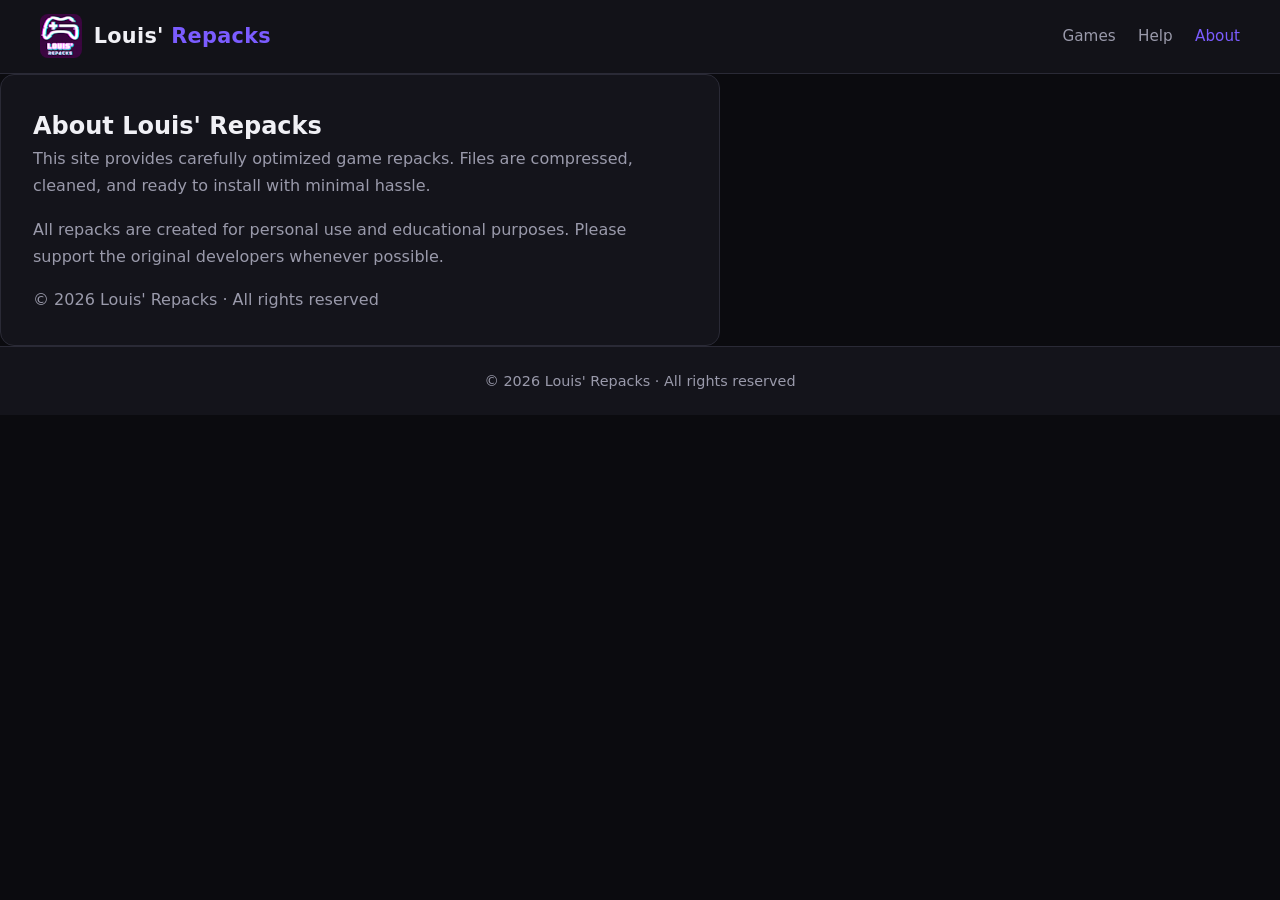
==== about/index.html @ 1452ad09 "uploaded files" ====
<!DOCTYPE html>
<html lang="nl">
<head>
  <meta charset="UTF-8">
  <meta name="viewport" content="width=device-width, initial-scale=1.0">
  <title>Help – Louis' Repacks</title>
  <link rel="stylesheet" href="/styles.css">
  <style>
    .help-content {
      max-width: 780px;
      margin: 0 auto;
    }

    .help-content h1 {
      font-size: 2rem;
      margin-bottom: 0.5rem;
    }

    .help-content .intro {
      color: var(--muted);
      font-size: 1.05rem;
      margin-bottom: 2.5rem;
    }

    .help-section {
      background: var(--card);
      border: 1px solid var(--border);
      border-radius: var(--radius);
      padding: 1.75rem;
      margin-bottom: 1.5rem;
    }

    .help-section h2 {
      font-size: 1.25rem;
      margin-bottom: 1rem;
      display: flex;
      align-items: center;
      gap: 0.6rem;
    }

    .help-section p {
      color: var(--muted);
      line-height: 1.7;
      margin-bottom: 1rem;
    }

    .help-section p:last-child {
      margin-bottom: 0;
    }

    .help-section ol,
    .help-section ul {
      color: var(--muted);
      padding-left: 1.4rem;
      margin-bottom: 1rem;
      line-height: 1.7;
    }

    .help-section li {
      margin-bottom: 0.45rem;
    }

    .note {
      background: rgba(123, 92, 255, 0.1);
      border-left: 3px solid var(--accent);
      padding: 1rem 1.2rem;
      border-radius: 0 8px 8px 0;
      color: var(--text);
      font-size: 0.95rem;
      margin-top: 1.25rem;
    }

    .download-btn {
      display: inline-flex;
      align-items: center;
      gap: 0.5rem;
      margin-top: 0.75rem;
    }
  </style>
</head>
<body>
  <header>
    <div class="header-inner">
      <a href="/" class="logo">
        <img src="/logo.png" alt="Louis' Repacks">
        <div class="logo-text">Louis' <span>Repacks</span></div>
      </a>
      <nav>
        <a href="/">Games</a>
        <a href="/help">Help</a>
        <a href="/about" class="active">About</a>
      </nav>
    </div>
  </header>
    <!-- About Section -->
    <section id="about" class="about-section">
      <div class="about-content">
        <h2>About Louis' Repacks</h2>
        <p>
          This site provides carefully optimized game repacks.  
          Files are compressed, cleaned, and ready to install with minimal hassle.
        </p>
        <p>
          All repacks are created for personal use and educational purposes.  
          Please support the original developers whenever possible.
        </p>
        <p class="muted">
          © 2026 Louis' Repacks · All rights reserved
        </p>
      </div>
    </section>
  <footer>
    <p>© 2026 Louis' Repacks · All rights reserved</p>
  </footer>
</body>
</html>
---- styles.css ----
/* =========================================
   Louis' Repacks - Complete Professional CSS
   ========================================= */

* {
  margin: 0;
  padding: 0;
  box-sizing: border-box;
}

:root {
  --bg: #0b0b0f;
  --card: #14141b;
  --card-hover: #1c1c26;
  --text: #f0f0f5;
  --muted: #9a9aab;
  --accent: #7b5cff;
  --accent-hover: #9b7fff;
  --border: #2a2a36;
  --success: #4ade80;
  --radius: 14px;
  --shadow: 0 8px 30px rgba(0, 0, 0, 0.35);
}

body {
  font-family: system-ui, -apple-system, BlinkMacSystemFont, "Segoe UI", Roboto, sans-serif;
  background: var(--bg);
  color: var(--text);
  line-height: 1.6;
  min-height: 100vh;
  display: flex;
  flex-direction: column;
}

/* ========== HEADER ========== */
header {
  background: rgba(20, 20, 27, 0.85);
  backdrop-filter: blur(14px);
  border-bottom: 1px solid var(--border);
  padding: 0.9rem 1.5rem;
  position: sticky;
  top: 0;
  z-index: 100;
}

.header-inner {
  max-width: 1200px;
  margin: 0 auto;
  display: flex;
  align-items: center;
  justify-content: space-between;
  gap: 1rem;
}

.logo {
  display: flex;
  align-items: center;
  gap: 0.75rem;
  text-decoration: none;
  color: var(--text);
}

.logo img {
  height: 44px;
  width: auto;
  border-radius: 8px;
}

.logo-text {
  font-size: 1.3rem;
  font-weight: 700;
  letter-spacing: 0.3px;
}

.logo-text span {
  color: var(--accent);
}

nav {
  display: flex;
  gap: 1.4rem;
}

nav a {
  color: var(--muted);
  text-decoration: none;
  font-weight: 500;
  font-size: 0.95rem;
  transition: color 0.2s;
}

nav a:hover,
nav a.active {
  color: var(--accent);
}

/* ========== MAIN ========== */
main {
  flex: 1;
  max-width: 1200px;
  margin: 0 auto;
  padding: 2.5rem 1.5rem;
  width: 100%;
}

.page-title {
  font-size: 2rem;
  font-weight: 700;
  margin-bottom: 0.4rem;
  letter-spacing: -0.3px;
}

.subtitle {
  color: var(--muted);
  font-size: 1.05rem;
  margin-bottom: 2rem;
}

/* Search */
.search-wrapper {
  margin-bottom: 2rem;
  max-width: 420px;
}

#searchInput {
  width: 100%;
  padding: 0.85rem 1.1rem;
  background: var(--card);
  border: 1px solid var(--border);
  border-radius: 10px;
  color: var(--text);
  font-size: 0.95rem;
  outline: none;
  transition: border-color 0.2s, box-shadow 0.2s;
}

#searchInput:focus {
  border-color: var(--accent);
  box-shadow: 0 0 0 3px rgba(123, 92, 255, 0.15);
}

#searchInput::placeholder {
  color: var(--muted);
}

/* ========== GAMES GRID ========== */
.games-grid {
  display: grid;
  grid-template-columns: repeat(auto-fill, minmax(300px, 1fr));
  gap: 1.5rem;
}

.game-card {
  background: var(--card);
  border: 1px solid var(--border);
  border-radius: var(--radius);
  overflow: hidden;
  transition: transform 0.2s, border-color 0.2s, box-shadow 0.2s;
  display: flex;
  flex-direction: column;
}

.game-card:hover {
  transform: translateY(-4px);
  border-color: var(--accent);
  box-shadow: var(--shadow);
}

.game-cover {
  width: 100%;
  height: 180px;
  object-fit: cover;
  display: block;
  background: #1a1a22;
}

.game-cover.placeholder {
  display: flex;
  align-items: center;
  justify-content: center;
  color: #555;
  font-size: 0.9rem;
  height: 180px;
}

.game-body {
  padding: 1.25rem;
  display: flex;
  flex-direction: column;
  flex: 1;
}

.game-body h2 {
  font-size: 1.15rem;
  font-weight: 650;
  margin-bottom: 0.5rem;
  line-height: 1.35;
}

.game-body .desc {
  color: var(--muted);
  font-size: 0.92rem;
  flex: 1;
  margin-bottom: 1rem;
  display: -webkit-box;
  -webkit-line-clamp: 3;
  -webkit-box-orient: vertical;
  overflow: hidden;
}

.game-meta {
  display: flex;
  flex-wrap: wrap;
  gap: 0.5rem;
  margin-bottom: 1.1rem;
}

.game-meta span {
  background: rgba(255, 255, 255, 0.05);
  color: var(--muted);
  padding: 0.25rem 0.65rem;
  border-radius: 6px;
  font-size: 0.8rem;
}

/* Buttons */
.btn {
  display: inline-flex;
  align-items: center;
  justify-content: center;
  background: var(--accent);
  color: white;
  text-decoration: none;
  padding: 0.7rem 1.2rem;
  border-radius: 9px;
  font-weight: 600;
  font-size: 0.95rem;
  border: none;
  cursor: pointer;
  transition: background 0.2s, transform 0.15s;
}

.btn:hover {
  background: var(--accent-hover);
}

.btn-full {
  width: 100%;
}

.btn-download {
  background: var(--accent);
  font-size: 1.05rem;
  padding: 0.95rem 1.5rem;
  font-weight: 600;
}

.btn-download:hover {
  background: var(--accent-hover);
}

.btn-secondary {
  background: transparent;
  border: 1px solid var(--border);
  color: var(--muted);
}

.btn-secondary:hover {
  border-color: var(--accent);
  color: var(--accent);
  background: transparent;
}

/* Loading / Empty */
.loading,
.empty {
  text-align: center;
  color: var(--muted);
  padding: 4rem 1rem;
  font-size: 1.05rem;
}

/* ========== ABOUT ========== */
.about-content {
  background: var(--card);
  border: 1px solid var(--border);
  border-radius: var(--radius);
  padding: 2rem;
  max-width: 720px;
}

.about-content p {
  margin-bottom: 1rem;
  color: var(--muted);
  line-height: 1.7;
}

.about-content p:last-child {
  margin-bottom: 0;
}

/* ========== FOOTER ========== */
footer {
  border-top: 1px solid var(--border);
  padding: 1.4rem 1.5rem;
  text-align: center;
  color: var(--muted);
  font-size: 0.9rem;
  background: var(--card);
}

footer a {
  color: var(--accent);
  text-decoration: none;
}

footer a:hover {
  text-decoration: underline;
}

/* =========================================
   PREVIEW PAGE
   ========================================= */

.back-link {
  display: inline-flex;
  align-items: center;
  gap: 0.4rem;
  color: var(--muted);
  text-decoration: none;
  font-size: 0.95rem;
  margin-bottom: 1.5rem;
  transition: color 0.2s;
}

.back-link:hover {
  color: var(--accent);
}

/* Hero */
.preview-hero {
  position: relative;
  border-radius: 16px;
  overflow: hidden;
  margin-bottom: 2rem;
  background: var(--card);
  border: 1px solid var(--border);
}

.hero-cover {
  width: 100%;
  height: 360px;
  object-fit: cover;
  display: block;
}

.hero-overlay {
  position: absolute;
  inset: 0;
  background: linear-gradient(
    to top,
    rgba(11, 11, 15, 0.97) 0%,
    rgba(11, 11, 15, 0.55) 45%,
    transparent 100%
  );
  display: flex;
  align-items: flex-end;
  padding: 1.75rem 2rem;
}

.hero-content {
  display: flex;
  align-items: center;
  gap: 1.35rem;
}

.game-icon {
  width: 78px;
  height: 78px;
  border-radius: 16px;
  object-fit: cover;
  border: 2px solid rgba(255, 255, 255, 0.12);
  box-shadow: 0 10px 28px rgba(0, 0, 0, 0.45);
  flex-shrink: 0;
}

.hero-content h1 {
  font-size: 2rem;
  margin: 0 0 0.65rem 0;
  line-height: 1.25;
  font-weight: 700;
}

.hero-meta {
  display: flex;
  flex-wrap: wrap;
  gap: 0.5rem;
}

.badge {
  background: rgba(123, 92, 255, 0.18);
  color: #c4b5fd;
  padding: 0.28rem 0.75rem;
  border-radius: 999px;
  font-size: 0.85rem;
  font-weight: 500;
}

/* Preview body layout */
.preview-body {
  display: grid;
  grid-template-columns: 1fr 320px;
  gap: 2.25rem;
  align-items: start;
}

.preview-main h2 {
  font-size: 1.25rem;
  margin-bottom: 0.9rem;
  font-weight: 650;
}

.preview-description p {
  color: var(--muted);
  font-size: 1.05rem;
  line-height: 1.75;
}

/* Screenshots */
.screenshots-section {
  margin-top: 2.75rem;
}

.screenshots-grid {
  display: grid;
  grid-template-columns: repeat(auto-fill, minmax(220px, 1fr));
  gap: 1rem;
}

.screenshot {
  width: 100%;
  height: 145px;
  object-fit: cover;
  border-radius: 10px;
  border: 1px solid var(--border);
  transition: transform 0.2s, border-color 0.2s;
  cursor: pointer;
}

.screenshot:hover {
  transform: scale(1.03);
  border-color: var(--accent);
}

/* Sidebar */
.preview-sidebar {
  position: sticky;
  top: 95px;
}

.info-card {
  background: var(--card);
  border: 1px solid var(--border);
  border-radius: var(--radius);
  padding: 1.4rem;
  margin-bottom: 1.25rem;
}

.info-card h3 {
  font-size: 1rem;
  margin-bottom: 1rem;
  font-weight: 650;
}

.info-list {
  list-style: none;
  padding: 0;
  margin: 0;
}

.info-list li {
  display: flex;
  justify-content: space-between;
  gap: 1rem;
  padding: 0.6rem 0;
  border-bottom: 1px solid var(--border);
  font-size: 0.95rem;
}

.info-list li:last-child {
  border-bottom: none;
}

.info-list span {
  color: var(--muted);
}

.info-list strong {
  color: var(--text);
  font-weight: 600;
  text-align: right;
}

.notes-card p {
  color: var(--muted);
  font-size: 0.95rem;
  line-height: 1.65;
  margin: 0;
}

/* Error state */
.preview-error {
  text-align: center;
  padding: 5rem 1rem;
}

.preview-error h1 {
  margin-bottom: 0.75rem;
}

.preview-error p {
  color: var(--muted);
  margin-bottom: 1.75rem;
}

/* ========== RESPONSIVE ========== */
@media (max-width: 900px) {
  .preview-body {
    grid-template-columns: 1fr;
  }

  .preview-sidebar {
    position: static;
  }

  .hero-cover {
    height: 280px;
  }

  .hero-content h1 {
    font-size: 1.55rem;
  }

  .game-icon {
    width: 64px;
    height: 64px;
  }
}

/* Responsive - improved spacing */
@media (max-width: 640px) {
  header {
    padding: 0.75rem 1rem;
  }

  .header-inner {
    flex-direction: column;
    align-items: flex-start;
    gap: 0.75rem;
  }

  nav {
    gap: 1.1rem;
  }

  main {
    padding: 1.75rem 1rem 3rem;
  }

  .hero {
    margin-bottom: 1.75rem;
  }

  .hero h1 {
    font-size: 1.85rem;
  }

  .subtitle {
    font-size: 1rem;
    margin-bottom: 1.4rem;
  }

  .search-bar {
    max-width: 100%;
  }

  .games-grid {
    grid-template-columns: 1fr;
    gap: 1.25rem;
  }

  .game-cover {
    height: 170px;
  }

  .game-body {
    padding: 1.1rem;
  }

  .about-section {
    margin-top: 3.5rem;
    padding-top: 2.25rem;
  }

  .about-content h2 {
    font-size: 1.55rem;
  }

  footer {
    padding: 1.25rem 1rem;
  }
}
/* ========== LIGHTBOX / SCREENSHOT PREVIEW ========== */

.lightbox {
  position: fixed;
  inset: 0;
  background: rgba(0, 0, 0, 0.88);
  display: flex;
  align-items: center;
  justify-content: center;
  z-index: 1000;
  opacity: 0;
  visibility: hidden;
  transition: opacity 0.25s ease, visibility 0.25s ease;
  padding: 1.5rem;
}

.lightbox.active {
  opacity: 1;
  visibility: visible;
}

.lightbox-img {
  max-width: 92vw;
  max-height: 88vh;
  border-radius: 12px;
  box-shadow: 0 20px 60px rgba(0, 0, 0, 0.6);
  object-fit: contain;
  transform: scale(0.92);
  transition: transform 0.25s ease;
}

.lightbox.active .lightbox-img {
  transform: scale(1);
}

.lightbox-close {
  position: absolute;
  top: 1.25rem;
  right: 1.5rem;
  background: rgba(255, 255, 255, 0.12);
  border: none;
  color: white;
  width: 42px;
  height: 42px;
  border-radius: 50%;
  font-size: 1.5rem;
  cursor: pointer;
  display: flex;
  align-items: center;
  justify-content: center;
  transition: background 0.2s;
}

.lightbox-close:hover {
  background: rgba(255, 255, 255, 0.22);
}

.lightbox-nav {
  position: absolute;
  top: 50%;
  transform: translateY(-50%);
  background: rgba(255, 255, 255, 0.1);
  border: none;
  color: white;
  width: 48px;
  height: 48px;
  border-radius: 50%;
  font-size: 1.6rem;
  cursor: pointer;
  display: flex;
  align-items: center;
  justify-content: center;
  transition: background 0.2s;
}

.lightbox-nav:hover {
  background: rgba(255, 255, 255, 0.2);
}

.lightbox-prev {
  left: 1.25rem;
}

.lightbox-next {
  right: 1.25rem;
}

/* Maak screenshots klikbaar */
.screenshot {
  cursor: zoom-in;
}
.empty-title {
  font-size: 1.25rem;
  font-weight: 600;
  color: var(--text);
  margin-bottom: 0.5rem;
}

.empty-hint {
  font-size: 0.95rem;
  color: var(--muted);
  max-width: 320px;
  margin: 0 auto;
}
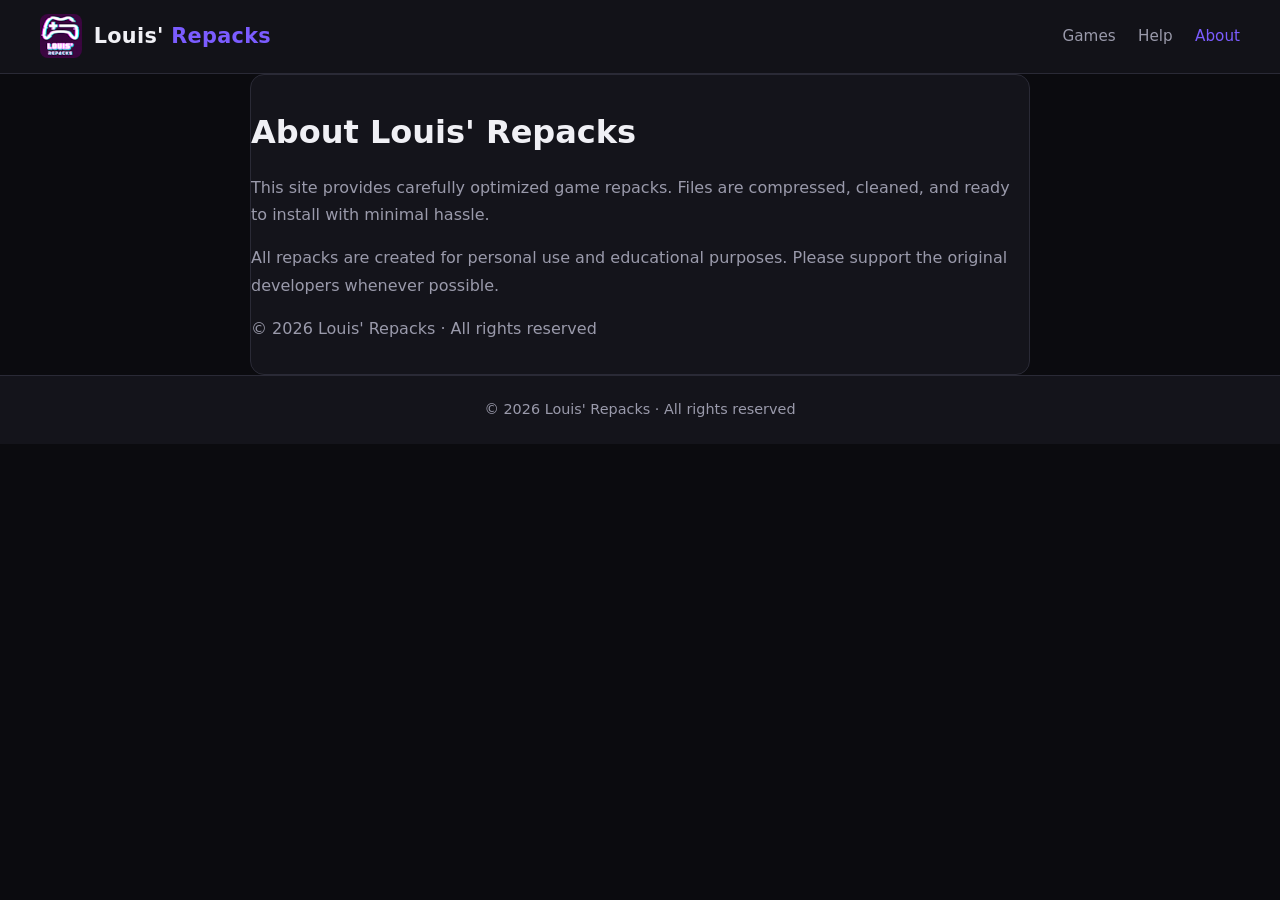
==== commit 8ff8f416: "Fix all issues: move files to root, fix paths, add preload, remove goatcounter - Moved all HTML file" ====
--- a/about/index.html
+++ b/about/index.html
@@ -1,94 +1,49 @@
 <!DOCTYPE html>
-<html lang="nl">
+<html lang="en">
 <head>
   <meta charset="UTF-8">
   <meta name="viewport" content="width=device-width, initial-scale=1.0">
-  <title>Help – Louis' Repacks</title>
-  <link rel="stylesheet" href="/styles.css">
+  <title>About – Louis' Repacks</title>
+  <link rel="preload" href="../assets/css/main.css" as="style">
+  <link rel="stylesheet" href="../assets/css/main.css">
   <style>
-    .help-content {
+    .about-content {
       max-width: 780px;
       margin: 0 auto;
+      padding: 2rem 0;
     }
 
-    .help-content h1 {
+    .about-content h2 {
       font-size: 2rem;
-      margin-bottom: 0.5rem;
+      margin-bottom: 1rem;
     }
 
-    .help-content .intro {
-      color: var(--muted);
-      font-size: 1.05rem;
-      margin-bottom: 2.5rem;
-    }
-
-    .help-section {
-      background: var(--card);
-      border: 1px solid var(--border);
-      border-radius: var(--radius);
-      padding: 1.75rem;
-      margin-bottom: 1.5rem;
-    }
-
-    .help-section h2 {
-      font-size: 1.25rem;
-      margin-bottom: 1rem;
-      display: flex;
-      align-items: center;
-      gap: 0.6rem;
-    }
-
-    .help-section p {
+    .about-content p {
       color: var(--muted);
       line-height: 1.7;
       margin-bottom: 1rem;
     }
 
-    .help-section p:last-child {
+    .about-content p:last-child {
       margin-bottom: 0;
     }
 
-    .help-section ol,
-    .help-section ul {
+    .muted {
       color: var(--muted);
-      padding-left: 1.4rem;
-      margin-bottom: 1rem;
-      line-height: 1.7;
-    }
-
-    .help-section li {
-      margin-bottom: 0.45rem;
-    }
-
-    .note {
-      background: rgba(123, 92, 255, 0.1);
-      border-left: 3px solid var(--accent);
-      padding: 1rem 1.2rem;
-      border-radius: 0 8px 8px 0;
-      color: var(--text);
-      font-size: 0.95rem;
-      margin-top: 1.25rem;
-    }
-
-    .download-btn {
-      display: inline-flex;
-      align-items: center;
-      gap: 0.5rem;
-      margin-top: 0.75rem;
     }
   </style>
 </head>
 <body>
   <header>
     <div class="header-inner">
-      <a href="/" class="logo">
-        <img src="/logo.png" alt="Louis' Repacks">
+      <a href="../" class="logo">
+        <img src="../assets/images/logo.png" alt="Louis' Repacks">
         <div class="logo-text">Louis' <span>Repacks</span></div>
       </a>
       <nav>
-        <a href="/">Games</a>
-        <a href="/help">Help</a>
-        <a href="/about" class="active">About</a>
+        <a href="../">Games</a>
+        <a href="../help/">Help</a>
+        <a href="../about/" class="active">About</a>
       </nav>
     </div>
   </header>
@@ -113,4 +68,4 @@
     <p>© 2026 Louis' Repacks · All rights reserved</p>
   </footer>
 </body>
-</html>+</html>
--- a/assets/css/main.css
+++ b/assets/css/main.css
@@ -0,0 +1,716 @@
+/* =========================================
+   Louis' Repacks - Complete Professional CSS
+   ========================================= */
+
+* {
+  margin: 0;
+  padding: 0;
+  box-sizing: border-box;
+}
+
+:root {
+  --bg: #0b0b0f;
+  --card: #14141b;
+  --card-hover: #1c1c26;
+  --text: #f0f0f5;
+  --muted: #9a9aab;
+  --accent: #7b5cff;
+  --accent-hover: #9b7fff;
+  --border: #2a2a36;
+  --success: #4ade80;
+  --radius: 14px;
+  --shadow: 0 8px 30px rgba(0, 0, 0, 0.35);
+}
+
+body {
+  font-family: system-ui, -apple-system, BlinkMacSystemFont, "Segoe UI", Roboto, sans-serif;
+  background: var(--bg);
+  color: var(--text);
+  line-height: 1.6;
+  min-height: 100vh;
+  display: flex;
+  flex-direction: column;
+}
+
+/* ========== HEADER ========== */
+header {
+  background: rgba(20, 20, 27, 0.85);
+  backdrop-filter: blur(14px);
+  border-bottom: 1px solid var(--border);
+  padding: 0.9rem 1.5rem;
+  position: sticky;
+  top: 0;
+  z-index: 100;
+}
+
+.header-inner {
+  max-width: 1200px;
+  margin: 0 auto;
+  display: flex;
+  align-items: center;
+  justify-content: space-between;
+  gap: 1rem;
+}
+
+.logo {
+  display: flex;
+  align-items: center;
+  gap: 0.75rem;
+  text-decoration: none;
+  color: var(--text);
+}
+
+.logo img {
+  height: 44px;
+  width: auto;
+  border-radius: 8px;
+}
+
+.logo-text {
+  font-size: 1.3rem;
+  font-weight: 700;
+  letter-spacing: 0.3px;
+}
+
+.logo-text span {
+  color: var(--accent);
+}
+
+nav {
+  display: flex;
+  gap: 1.4rem;
+}
+
+nav a {
+  color: var(--muted);
+  text-decoration: none;
+  font-weight: 500;
+  font-size: 0.95rem;
+  transition: color 0.2s;
+}
+
+nav a:hover,
+nav a.active {
+  color: var(--accent);
+}
+
+/* ========== MAIN ========== */
+main {
+  flex: 1;
+  max-width: 1200px;
+  margin: 0 auto;
+  padding: 2.5rem 1.5rem;
+  width: 100%;
+}
+
+.page-title {
+  font-size: 2rem;
+  font-weight: 700;
+  margin-bottom: 0.4rem;
+  letter-spacing: -0.3px;
+}
+
+.subtitle {
+  color: var(--muted);
+  font-size: 1.05rem;
+  margin-bottom: 2rem;
+}
+
+/* Search */
+.search-wrapper {
+  margin-bottom: 2rem;
+  max-width: 420px;
+}
+
+#searchInput {
+  width: 100%;
+  padding: 0.85rem 1.1rem;
+  background: var(--card);
+  border: 1px solid var(--border);
+  border-radius: 10px;
+  color: var(--text);
+  font-size: 0.95rem;
+  outline: none;
+  transition: border-color 0.2s, box-shadow 0.2s;
+}
+
+#searchInput:focus {
+  border-color: var(--accent);
+  box-shadow: 0 0 0 3px rgba(123, 92, 255, 0.15);
+}
+
+#searchInput::placeholder {
+  color: var(--muted);
+}
+
+/* ========== GAMES GRID ========== */
+.games-grid {
+  display: grid;
+  grid-template-columns: repeat(auto-fill, minmax(300px, 1fr));
+  gap: 1.5rem;
+}
+
+.game-card {
+  background: var(--card);
+  border: 1px solid var(--border);
+  border-radius: var(--radius);
+  overflow: hidden;
+  transition: transform 0.2s, border-color 0.2s, box-shadow 0.2s;
+  display: flex;
+  flex-direction: column;
+}
+
+.game-card:hover {
+  transform: translateY(-4px);
+  border-color: var(--accent);
+  box-shadow: var(--shadow);
+}
+
+.game-cover {
+  width: 100%;
+  height: 180px;
+  object-fit: cover;
+  display: block;
+  background: #1a1a22;
+}
+
+.game-cover.placeholder {
+  display: flex;
+  align-items: center;
+  justify-content: center;
+  color: #555;
+  font-size: 0.9rem;
+  height: 180px;
+}
+
+.game-body {
+  padding: 1.25rem;
+  display: flex;
+  flex-direction: column;
+  flex: 1;
+}
+
+.game-body h2 {
+  font-size: 1.15rem;
+  font-weight: 650;
+  margin-bottom: 0.5rem;
+  line-height: 1.35;
+}
+
+.game-body .desc {
+  color: var(--muted);
+  font-size: 0.92rem;
+  flex: 1;
+  margin-bottom: 1rem;
+  display: -webkit-box;
+  -webkit-line-clamp: 3;
+  -webkit-box-orient: vertical;
+  overflow: hidden;
+}
+
+.game-meta {
+  display: flex;
+  flex-wrap: wrap;
+  gap: 0.5rem;
+  margin-bottom: 1.1rem;
+}
+
+.game-meta span {
+  background: rgba(255, 255, 255, 0.05);
+  color: var(--muted);
+  padding: 0.25rem 0.65rem;
+  border-radius: 6px;
+  font-size: 0.8rem;
+}
+
+/* Buttons */
+.btn {
+  display: inline-flex;
+  align-items: center;
+  justify-content: center;
+  background: var(--accent);
+  color: white;
+  text-decoration: none;
+  padding: 0.7rem 1.2rem;
+  border-radius: 9px;
+  font-weight: 600;
+  font-size: 0.95rem;
+  border: none;
+  cursor: pointer;
+  transition: background 0.2s, transform 0.15s;
+}
+
+.btn:hover {
+  background: var(--accent-hover);
+}
+
+.btn-full {
+  width: 100%;
+}
+
+.btn-download {
+  background: var(--accent);
+  font-size: 1.05rem;
+  padding: 0.95rem 1.5rem;
+  font-weight: 600;
+}
+
+.btn-download:hover {
+  background: var(--accent-hover);
+}
+
+.btn-secondary {
+  background: transparent;
+  border: 1px solid var(--border);
+  color: var(--muted);
+}
+
+.btn-secondary:hover {
+  border-color: var(--accent);
+  color: var(--accent);
+  background: transparent;
+}
+
+/* Loading / Empty */
+.loading,
+.empty {
+  text-align: center;
+  color: var(--muted);
+  padding: 4rem 1rem;
+  font-size: 1.05rem;
+}
+
+/* ========== ABOUT ========== */
+.about-content {
+  background: var(--card);
+  border: 1px solid var(--border);
+  border-radius: var(--radius);
+  padding: 2rem;
+  max-width: 720px;
+}
+
+.about-content p {
+  margin-bottom: 1rem;
+  color: var(--muted);
+  line-height: 1.7;
+}
+
+.about-content p:last-child {
+  margin-bottom: 0;
+}
+
+/* ========== FOOTER ========== */
+footer {
+  border-top: 1px solid var(--border);
+  padding: 1.4rem 1.5rem;
+  text-align: center;
+  color: var(--muted);
+  font-size: 0.9rem;
+  background: var(--card);
+}
+
+footer a {
+  color: var(--accent);
+  text-decoration: none;
+}
+
+footer a:hover {
+  text-decoration: underline;
+}
+
+/* =========================================
+   PREVIEW PAGE
+   ========================================= */
+
+.back-link {
+  display: inline-flex;
+  align-items: center;
+  gap: 0.4rem;
+  color: var(--muted);
+  text-decoration: none;
+  font-size: 0.95rem;
+  margin-bottom: 1.5rem;
+  transition: color 0.2s;
+}
+
+.back-link:hover {
+  color: var(--accent);
+}
+
+/* Hero */
+.preview-hero {
+  position: relative;
+  border-radius: 16px;
+  overflow: hidden;
+  margin-bottom: 2rem;
+  background: var(--card);
+  border: 1px solid var(--border);
+}
+
+.hero-cover {
+  width: 100%;
+  height: 360px;
+  object-fit: cover;
+  display: block;
+}
+
+.hero-overlay {
+  position: absolute;
+  inset: 0;
+  background: linear-gradient(
+    to top,
+    rgba(11, 11, 15, 0.97) 0%,
+    rgba(11, 11, 15, 0.55) 45%,
+    transparent 100%
+  );
+  display: flex;
+  align-items: flex-end;
+  padding: 1.75rem 2rem;
+}
+
+.hero-content {
+  display: flex;
+  align-items: center;
+  gap: 1.35rem;
+}
+
+.game-icon {
+  width: 78px;
+  height: 78px;
+  border-radius: 16px;
+  object-fit: cover;
+  border: 2px solid rgba(255, 255, 255, 0.12);
+  box-shadow: 0 10px 28px rgba(0, 0, 0, 0.45);
+  flex-shrink: 0;
+}
+
+.hero-content h1 {
+  font-size: 2rem;
+  margin: 0 0 0.65rem 0;
+  line-height: 1.25;
+  font-weight: 700;
+}
+
+.hero-meta {
+  display: flex;
+  flex-wrap: wrap;
+  gap: 0.5rem;
+}
+
+.badge {
+  background: rgba(123, 92, 255, 0.18);
+  color: #c4b5fd;
+  padding: 0.28rem 0.75rem;
+  border-radius: 999px;
+  font-size: 0.85rem;
+  font-weight: 500;
+}
+
+/* Preview body layout */
+.preview-body {
+  display: grid;
+  grid-template-columns: 1fr 320px;
+  gap: 2.25rem;
+  align-items: start;
+}
+
+.preview-main h2 {
+  font-size: 1.25rem;
+  margin-bottom: 0.9rem;
+  font-weight: 650;
+}
+
+.preview-description p {
+  color: var(--muted);
+  font-size: 1.05rem;
+  line-height: 1.75;
+}
+
+/* Screenshots */
+.screenshots-section {
+  margin-top: 2.75rem;
+}
+
+.screenshots-grid {
+  display: grid;
+  grid-template-columns: repeat(auto-fill, minmax(220px, 1fr));
+  gap: 1rem;
+}
+
+.screenshot {
+  width: 100%;
+  height: 145px;
+  object-fit: cover;
+  border-radius: 10px;
+  border: 1px solid var(--border);
+  transition: transform 0.2s, border-color 0.2s;
+  cursor: pointer;
+}
+
+.screenshot:hover {
+  transform: scale(1.03);
+  border-color: var(--accent);
+}
+
+/* Sidebar */
+.preview-sidebar {
+  position: sticky;
+  top: 95px;
+}
+
+.info-card {
+  background: var(--card);
+  border: 1px solid var(--border);
+  border-radius: var(--radius);
+  padding: 1.4rem;
+  margin-bottom: 1.25rem;
+}
+
+.info-card h3 {
+  font-size: 1rem;
+  margin-bottom: 1rem;
+  font-weight: 650;
+}
+
+.info-list {
+  list-style: none;
+  padding: 0;
+  margin: 0;
+}
+
+.info-list li {
+  display: flex;
+  justify-content: space-between;
+  gap: 1rem;
+  padding: 0.6rem 0;
+  border-bottom: 1px solid var(--border);
+  font-size: 0.95rem;
+}
+
+.info-list li:last-child {
+  border-bottom: none;
+}
+
+.info-list span {
+  color: var(--muted);
+}
+
+.info-list strong {
+  color: var(--text);
+  font-weight: 600;
+  text-align: right;
+}
+
+.notes-card p {
+  color: var(--muted);
+  font-size: 0.95rem;
+  line-height: 1.65;
+  margin: 0;
+}
+
+/* Error state */
+.preview-error {
+  text-align: center;
+  padding: 5rem 1rem;
+}
+
+.preview-error h1 {
+  margin-bottom: 0.75rem;
+}
+
+.preview-error p {
+  color: var(--muted);
+  margin-bottom: 1.75rem;
+}
+
+/* ========== RESPONSIVE ========== */
+@media (max-width: 900px) {
+  .preview-body {
+    grid-template-columns: 1fr;
+  }
+
+  .preview-sidebar {
+    position: static;
+  }
+
+  .hero-cover {
+    height: 280px;
+  }
+
+  .hero-content h1 {
+    font-size: 1.55rem;
+  }
+
+  .game-icon {
+    width: 64px;
+    height: 64px;
+  }
+}
+
+/* Responsive - improved spacing */
+@media (max-width: 640px) {
+  header {
+    padding: 0.75rem 1rem;
+  }
+
+  .header-inner {
+    flex-direction: column;
+    align-items: flex-start;
+    gap: 0.75rem;
+  }
+
+  nav {
+    gap: 1.1rem;
+  }
+
+  main {
+    padding: 1.75rem 1rem 3rem;
+  }
+
+  .hero {
+    margin-bottom: 1.75rem;
+  }
+
+  .hero h1 {
+    font-size: 1.85rem;
+  }
+
+  .subtitle {
+    font-size: 1rem;
+    margin-bottom: 1.4rem;
+  }
+
+  .search-bar {
+    max-width: 100%;
+  }
+
+  .games-grid {
+    grid-template-columns: 1fr;
+    gap: 1.25rem;
+  }
+
+  .game-cover {
+    height: 170px;
+  }
+
+  .game-body {
+    padding: 1.1rem;
+  }
+
+  .about-section {
+    margin-top: 3.5rem;
+    padding-top: 2.25rem;
+  }
+
+  .about-content h2 {
+    font-size: 1.55rem;
+  }
+
+  footer {
+    padding: 1.25rem 1rem;
+  }
+}
+/* ========== LIGHTBOX / SCREENSHOT PREVIEW ========== */
+
+.lightbox {
+  position: fixed;
+  inset: 0;
+  background: rgba(0, 0, 0, 0.88);
+  display: flex;
+  align-items: center;
+  justify-content: center;
+  z-index: 1000;
+  opacity: 0;
+  visibility: hidden;
+  transition: opacity 0.25s ease, visibility 0.25s ease;
+  padding: 1.5rem;
+}
+
+.lightbox.active {
+  opacity: 1;
+  visibility: visible;
+}
+
+.lightbox-img {
+  max-width: 92vw;
+  max-height: 88vh;
+  border-radius: 12px;
+  box-shadow: 0 20px 60px rgba(0, 0, 0, 0.6);
+  object-fit: contain;
+  transform: scale(0.92);
+  transition: transform 0.25s ease;
+}
+
+.lightbox.active .lightbox-img {
+  transform: scale(1);
+}
+
+.lightbox-close {
+  position: absolute;
+  top: 1.25rem;
+  right: 1.5rem;
+  background: rgba(255, 255, 255, 0.12);
+  border: none;
+  color: white;
+  width: 42px;
+  height: 42px;
+  border-radius: 50%;
+  font-size: 1.5rem;
+  cursor: pointer;
+  display: flex;
+  align-items: center;
+  justify-content: center;
+  transition: background 0.2s;
+}
+
+.lightbox-close:hover {
+  background: rgba(255, 255, 255, 0.22);
+}
+
+.lightbox-nav {
+  position: absolute;
+  top: 50%;
+  transform: translateY(-50%);
+  background: rgba(255, 255, 255, 0.1);
+  border: none;
+  color: white;
+  width: 48px;
+  height: 48px;
+  border-radius: 50%;
+  font-size: 1.6rem;
+  cursor: pointer;
+  display: flex;
+  align-items: center;
+  justify-content: center;
+  transition: background 0.2s;
+}
+
+.lightbox-nav:hover {
+  background: rgba(255, 255, 255, 0.2);
+}
+
+.lightbox-prev {
+  left: 1.25rem;
+}
+
+.lightbox-next {
+  right: 1.25rem;
+}
+
+/* Maak screenshots klikbaar */
+.screenshot {
+  cursor: zoom-in;
+}
+.empty-title {
+  font-size: 1.25rem;
+  font-weight: 600;
+  color: var(--text);
+  margin-bottom: 0.5rem;
+}
+
+.empty-hint {
+  font-size: 0.95rem;
+  color: var(--muted);
+  max-width: 320px;
+  margin: 0 auto;
+}
--- a/assets/css/main.css
+++ b/assets/css/main.css
@@ -0,0 +1,716 @@
+/* =========================================
+   Louis' Repacks - Complete Professional CSS
+   ========================================= */
+
+* {
+  margin: 0;
+  padding: 0;
+  box-sizing: border-box;
+}
+
+:root {
+  --bg: #0b0b0f;
+  --card: #14141b;
+  --card-hover: #1c1c26;
+  --text: #f0f0f5;
+  --muted: #9a9aab;
+  --accent: #7b5cff;
+  --accent-hover: #9b7fff;
+  --border: #2a2a36;
+  --success: #4ade80;
+  --radius: 14px;
+  --shadow: 0 8px 30px rgba(0, 0, 0, 0.35);
+}
+
+body {
+  font-family: system-ui, -apple-system, BlinkMacSystemFont, "Segoe UI", Roboto, sans-serif;
+  background: var(--bg);
+  color: var(--text);
+  line-height: 1.6;
+  min-height: 100vh;
+  display: flex;
+  flex-direction: column;
+}
+
+/* ========== HEADER ========== */
+header {
+  background: rgba(20, 20, 27, 0.85);
+  backdrop-filter: blur(14px);
+  border-bottom: 1px solid var(--border);
+  padding: 0.9rem 1.5rem;
+  position: sticky;
+  top: 0;
+  z-index: 100;
+}
+
+.header-inner {
+  max-width: 1200px;
+  margin: 0 auto;
+  display: flex;
+  align-items: center;
+  justify-content: space-between;
+  gap: 1rem;
+}
+
+.logo {
+  display: flex;
+  align-items: center;
+  gap: 0.75rem;
+  text-decoration: none;
+  color: var(--text);
+}
+
+.logo img {
+  height: 44px;
+  width: auto;
+  border-radius: 8px;
+}
+
+.logo-text {
+  font-size: 1.3rem;
+  font-weight: 700;
+  letter-spacing: 0.3px;
+}
+
+.logo-text span {
+  color: var(--accent);
+}
+
+nav {
+  display: flex;
+  gap: 1.4rem;
+}
+
+nav a {
+  color: var(--muted);
+  text-decoration: none;
+  font-weight: 500;
+  font-size: 0.95rem;
+  transition: color 0.2s;
+}
+
+nav a:hover,
+nav a.active {
+  color: var(--accent);
+}
+
+/* ========== MAIN ========== */
+main {
+  flex: 1;
+  max-width: 1200px;
+  margin: 0 auto;
+  padding: 2.5rem 1.5rem;
+  width: 100%;
+}
+
+.page-title {
+  font-size: 2rem;
+  font-weight: 700;
+  margin-bottom: 0.4rem;
+  letter-spacing: -0.3px;
+}
+
+.subtitle {
+  color: var(--muted);
+  font-size: 1.05rem;
+  margin-bottom: 2rem;
+}
+
+/* Search */
+.search-wrapper {
+  margin-bottom: 2rem;
+  max-width: 420px;
+}
+
+#searchInput {
+  width: 100%;
+  padding: 0.85rem 1.1rem;
+  background: var(--card);
+  border: 1px solid var(--border);
+  border-radius: 10px;
+  color: var(--text);
+  font-size: 0.95rem;
+  outline: none;
+  transition: border-color 0.2s, box-shadow 0.2s;
+}
+
+#searchInput:focus {
+  border-color: var(--accent);
+  box-shadow: 0 0 0 3px rgba(123, 92, 255, 0.15);
+}
+
+#searchInput::placeholder {
+  color: var(--muted);
+}
+
+/* ========== GAMES GRID ========== */
+.games-grid {
+  display: grid;
+  grid-template-columns: repeat(auto-fill, minmax(300px, 1fr));
+  gap: 1.5rem;
+}
+
+.game-card {
+  background: var(--card);
+  border: 1px solid var(--border);
+  border-radius: var(--radius);
+  overflow: hidden;
+  transition: transform 0.2s, border-color 0.2s, box-shadow 0.2s;
+  display: flex;
+  flex-direction: column;
+}
+
+.game-card:hover {
+  transform: translateY(-4px);
+  border-color: var(--accent);
+  box-shadow: var(--shadow);
+}
+
+.game-cover {
+  width: 100%;
+  height: 180px;
+  object-fit: cover;
+  display: block;
+  background: #1a1a22;
+}
+
+.game-cover.placeholder {
+  display: flex;
+  align-items: center;
+  justify-content: center;
+  color: #555;
+  font-size: 0.9rem;
+  height: 180px;
+}
+
+.game-body {
+  padding: 1.25rem;
+  display: flex;
+  flex-direction: column;
+  flex: 1;
+}
+
+.game-body h2 {
+  font-size: 1.15rem;
+  font-weight: 650;
+  margin-bottom: 0.5rem;
+  line-height: 1.35;
+}
+
+.game-body .desc {
+  color: var(--muted);
+  font-size: 0.92rem;
+  flex: 1;
+  margin-bottom: 1rem;
+  display: -webkit-box;
+  -webkit-line-clamp: 3;
+  -webkit-box-orient: vertical;
+  overflow: hidden;
+}
+
+.game-meta {
+  display: flex;
+  flex-wrap: wrap;
+  gap: 0.5rem;
+  margin-bottom: 1.1rem;
+}
+
+.game-meta span {
+  background: rgba(255, 255, 255, 0.05);
+  color: var(--muted);
+  padding: 0.25rem 0.65rem;
+  border-radius: 6px;
+  font-size: 0.8rem;
+}
+
+/* Buttons */
+.btn {
+  display: inline-flex;
+  align-items: center;
+  justify-content: center;
+  background: var(--accent);
+  color: white;
+  text-decoration: none;
+  padding: 0.7rem 1.2rem;
+  border-radius: 9px;
+  font-weight: 600;
+  font-size: 0.95rem;
+  border: none;
+  cursor: pointer;
+  transition: background 0.2s, transform 0.15s;
+}
+
+.btn:hover {
+  background: var(--accent-hover);
+}
+
+.btn-full {
+  width: 100%;
+}
+
+.btn-download {
+  background: var(--accent);
+  font-size: 1.05rem;
+  padding: 0.95rem 1.5rem;
+  font-weight: 600;
+}
+
+.btn-download:hover {
+  background: var(--accent-hover);
+}
+
+.btn-secondary {
+  background: transparent;
+  border: 1px solid var(--border);
+  color: var(--muted);
+}
+
+.btn-secondary:hover {
+  border-color: var(--accent);
+  color: var(--accent);
+  background: transparent;
+}
+
+/* Loading / Empty */
+.loading,
+.empty {
+  text-align: center;
+  color: var(--muted);
+  padding: 4rem 1rem;
+  font-size: 1.05rem;
+}
+
+/* ========== ABOUT ========== */
+.about-content {
+  background: var(--card);
+  border: 1px solid var(--border);
+  border-radius: var(--radius);
+  padding: 2rem;
+  max-width: 720px;
+}
+
+.about-content p {
+  margin-bottom: 1rem;
+  color: var(--muted);
+  line-height: 1.7;
+}
+
+.about-content p:last-child {
+  margin-bottom: 0;
+}
+
+/* ========== FOOTER ========== */
+footer {
+  border-top: 1px solid var(--border);
+  padding: 1.4rem 1.5rem;
+  text-align: center;
+  color: var(--muted);
+  font-size: 0.9rem;
+  background: var(--card);
+}
+
+footer a {
+  color: var(--accent);
+  text-decoration: none;
+}
+
+footer a:hover {
+  text-decoration: underline;
+}
+
+/* =========================================
+   PREVIEW PAGE
+   ========================================= */
+
+.back-link {
+  display: inline-flex;
+  align-items: center;
+  gap: 0.4rem;
+  color: var(--muted);
+  text-decoration: none;
+  font-size: 0.95rem;
+  margin-bottom: 1.5rem;
+  transition: color 0.2s;
+}
+
+.back-link:hover {
+  color: var(--accent);
+}
+
+/* Hero */
+.preview-hero {
+  position: relative;
+  border-radius: 16px;
+  overflow: hidden;
+  margin-bottom: 2rem;
+  background: var(--card);
+  border: 1px solid var(--border);
+}
+
+.hero-cover {
+  width: 100%;
+  height: 360px;
+  object-fit: cover;
+  display: block;
+}
+
+.hero-overlay {
+  position: absolute;
+  inset: 0;
+  background: linear-gradient(
+    to top,
+    rgba(11, 11, 15, 0.97) 0%,
+    rgba(11, 11, 15, 0.55) 45%,
+    transparent 100%
+  );
+  display: flex;
+  align-items: flex-end;
+  padding: 1.75rem 2rem;
+}
+
+.hero-content {
+  display: flex;
+  align-items: center;
+  gap: 1.35rem;
+}
+
+.game-icon {
+  width: 78px;
+  height: 78px;
+  border-radius: 16px;
+  object-fit: cover;
+  border: 2px solid rgba(255, 255, 255, 0.12);
+  box-shadow: 0 10px 28px rgba(0, 0, 0, 0.45);
+  flex-shrink: 0;
+}
+
+.hero-content h1 {
+  font-size: 2rem;
+  margin: 0 0 0.65rem 0;
+  line-height: 1.25;
+  font-weight: 700;
+}
+
+.hero-meta {
+  display: flex;
+  flex-wrap: wrap;
+  gap: 0.5rem;
+}
+
+.badge {
+  background: rgba(123, 92, 255, 0.18);
+  color: #c4b5fd;
+  padding: 0.28rem 0.75rem;
+  border-radius: 999px;
+  font-size: 0.85rem;
+  font-weight: 500;
+}
+
+/* Preview body layout */
+.preview-body {
+  display: grid;
+  grid-template-columns: 1fr 320px;
+  gap: 2.25rem;
+  align-items: start;
+}
+
+.preview-main h2 {
+  font-size: 1.25rem;
+  margin-bottom: 0.9rem;
+  font-weight: 650;
+}
+
+.preview-description p {
+  color: var(--muted);
+  font-size: 1.05rem;
+  line-height: 1.75;
+}
+
+/* Screenshots */
+.screenshots-section {
+  margin-top: 2.75rem;
+}
+
+.screenshots-grid {
+  display: grid;
+  grid-template-columns: repeat(auto-fill, minmax(220px, 1fr));
+  gap: 1rem;
+}
+
+.screenshot {
+  width: 100%;
+  height: 145px;
+  object-fit: cover;
+  border-radius: 10px;
+  border: 1px solid var(--border);
+  transition: transform 0.2s, border-color 0.2s;
+  cursor: pointer;
+}
+
+.screenshot:hover {
+  transform: scale(1.03);
+  border-color: var(--accent);
+}
+
+/* Sidebar */
+.preview-sidebar {
+  position: sticky;
+  top: 95px;
+}
+
+.info-card {
+  background: var(--card);
+  border: 1px solid var(--border);
+  border-radius: var(--radius);
+  padding: 1.4rem;
+  margin-bottom: 1.25rem;
+}
+
+.info-card h3 {
+  font-size: 1rem;
+  margin-bottom: 1rem;
+  font-weight: 650;
+}
+
+.info-list {
+  list-style: none;
+  padding: 0;
+  margin: 0;
+}
+
+.info-list li {
+  display: flex;
+  justify-content: space-between;
+  gap: 1rem;
+  padding: 0.6rem 0;
+  border-bottom: 1px solid var(--border);
+  font-size: 0.95rem;
+}
+
+.info-list li:last-child {
+  border-bottom: none;
+}
+
+.info-list span {
+  color: var(--muted);
+}
+
+.info-list strong {
+  color: var(--text);
+  font-weight: 600;
+  text-align: right;
+}
+
+.notes-card p {
+  color: var(--muted);
+  font-size: 0.95rem;
+  line-height: 1.65;
+  margin: 0;
+}
+
+/* Error state */
+.preview-error {
+  text-align: center;
+  padding: 5rem 1rem;
+}
+
+.preview-error h1 {
+  margin-bottom: 0.75rem;
+}
+
+.preview-error p {
+  color: var(--muted);
+  margin-bottom: 1.75rem;
+}
+
+/* ========== RESPONSIVE ========== */
+@media (max-width: 900px) {
+  .preview-body {
+    grid-template-columns: 1fr;
+  }
+
+  .preview-sidebar {
+    position: static;
+  }
+
+  .hero-cover {
+    height: 280px;
+  }
+
+  .hero-content h1 {
+    font-size: 1.55rem;
+  }
+
+  .game-icon {
+    width: 64px;
+    height: 64px;
+  }
+}
+
+/* Responsive - improved spacing */
+@media (max-width: 640px) {
+  header {
+    padding: 0.75rem 1rem;
+  }
+
+  .header-inner {
+    flex-direction: column;
+    align-items: flex-start;
+    gap: 0.75rem;
+  }
+
+  nav {
+    gap: 1.1rem;
+  }
+
+  main {
+    padding: 1.75rem 1rem 3rem;
+  }
+
+  .hero {
+    margin-bottom: 1.75rem;
+  }
+
+  .hero h1 {
+    font-size: 1.85rem;
+  }
+
+  .subtitle {
+    font-size: 1rem;
+    margin-bottom: 1.4rem;
+  }
+
+  .search-bar {
+    max-width: 100%;
+  }
+
+  .games-grid {
+    grid-template-columns: 1fr;
+    gap: 1.25rem;
+  }
+
+  .game-cover {
+    height: 170px;
+  }
+
+  .game-body {
+    padding: 1.1rem;
+  }
+
+  .about-section {
+    margin-top: 3.5rem;
+    padding-top: 2.25rem;
+  }
+
+  .about-content h2 {
+    font-size: 1.55rem;
+  }
+
+  footer {
+    padding: 1.25rem 1rem;
+  }
+}
+/* ========== LIGHTBOX / SCREENSHOT PREVIEW ========== */
+
+.lightbox {
+  position: fixed;
+  inset: 0;
+  background: rgba(0, 0, 0, 0.88);
+  display: flex;
+  align-items: center;
+  justify-content: center;
+  z-index: 1000;
+  opacity: 0;
+  visibility: hidden;
+  transition: opacity 0.25s ease, visibility 0.25s ease;
+  padding: 1.5rem;
+}
+
+.lightbox.active {
+  opacity: 1;
+  visibility: visible;
+}
+
+.lightbox-img {
+  max-width: 92vw;
+  max-height: 88vh;
+  border-radius: 12px;
+  box-shadow: 0 20px 60px rgba(0, 0, 0, 0.6);
+  object-fit: contain;
+  transform: scale(0.92);
+  transition: transform 0.25s ease;
+}
+
+.lightbox.active .lightbox-img {
+  transform: scale(1);
+}
+
+.lightbox-close {
+  position: absolute;
+  top: 1.25rem;
+  right: 1.5rem;
+  background: rgba(255, 255, 255, 0.12);
+  border: none;
+  color: white;
+  width: 42px;
+  height: 42px;
+  border-radius: 50%;
+  font-size: 1.5rem;
+  cursor: pointer;
+  display: flex;
+  align-items: center;
+  justify-content: center;
+  transition: background 0.2s;
+}
+
+.lightbox-close:hover {
+  background: rgba(255, 255, 255, 0.22);
+}
+
+.lightbox-nav {
+  position: absolute;
+  top: 50%;
+  transform: translateY(-50%);
+  background: rgba(255, 255, 255, 0.1);
+  border: none;
+  color: white;
+  width: 48px;
+  height: 48px;
+  border-radius: 50%;
+  font-size: 1.6rem;
+  cursor: pointer;
+  display: flex;
+  align-items: center;
+  justify-content: center;
+  transition: background 0.2s;
+}
+
+.lightbox-nav:hover {
+  background: rgba(255, 255, 255, 0.2);
+}
+
+.lightbox-prev {
+  left: 1.25rem;
+}
+
+.lightbox-next {
+  right: 1.25rem;
+}
+
+/* Maak screenshots klikbaar */
+.screenshot {
+  cursor: zoom-in;
+}
+.empty-title {
+  font-size: 1.25rem;
+  font-weight: 600;
+  color: var(--text);
+  margin-bottom: 0.5rem;
+}
+
+.empty-hint {
+  font-size: 0.95rem;
+  color: var(--muted);
+  max-width: 320px;
+  margin: 0 auto;
+}
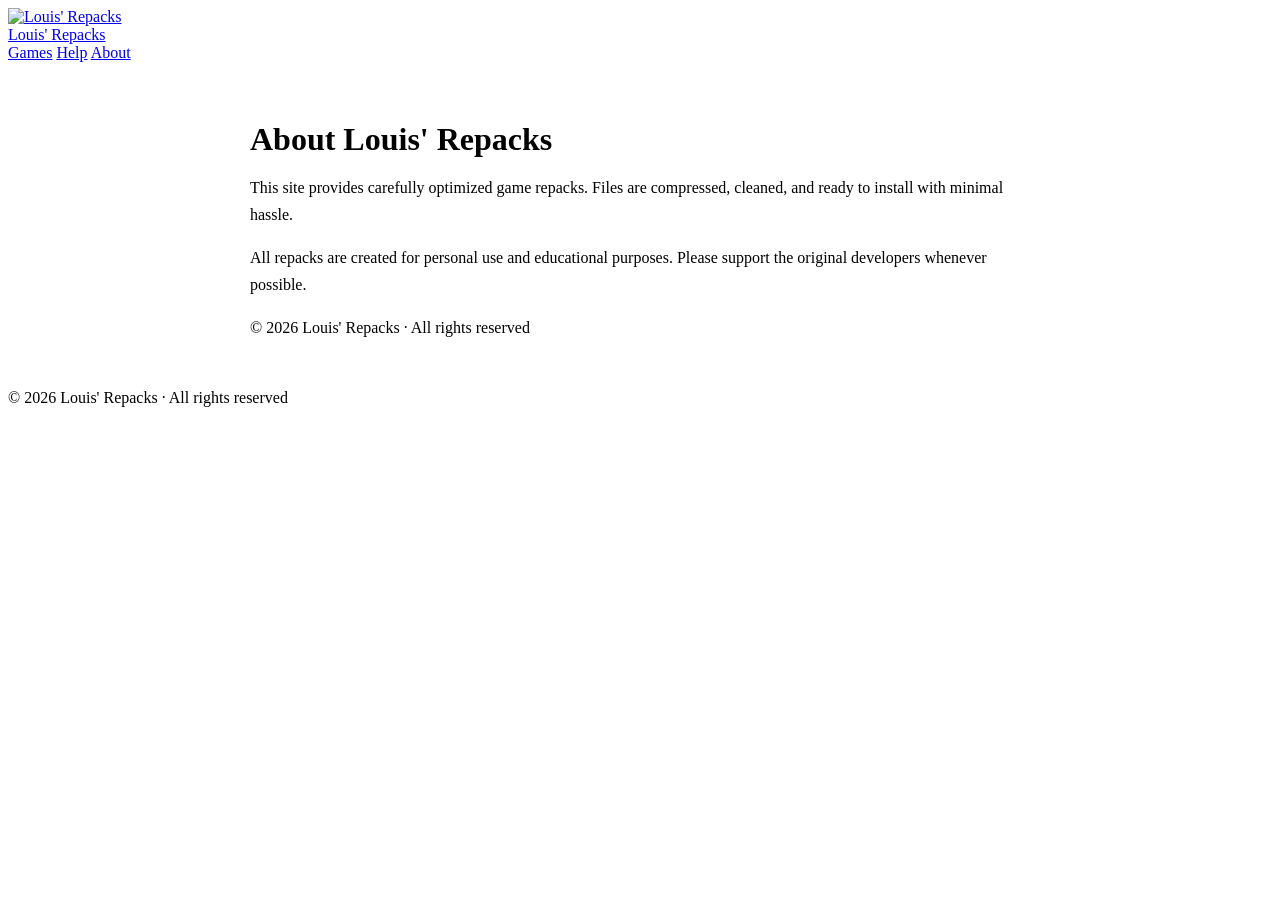
==== commit 1f184e1e: "Fix base href for GitHub Pages subpath deployment - Added <base href="/louisrepacks/"> to all HTML f" ====
--- a/about/index.html
+++ b/about/index.html
@@ -4,8 +4,9 @@
   <meta charset="UTF-8">
   <meta name="viewport" content="width=device-width, initial-scale=1.0">
   <title>About – Louis' Repacks</title>
-  <link rel="preload" href="../assets/css/main.css" as="style">
-  <link rel="stylesheet" href="../assets/css/main.css">
+  <base href="/louisrepacks/">
+  <link rel="preload" href="assets/css/main.css" as="style">
+  <link rel="stylesheet" href="assets/css/main.css">
   <style>
     .about-content {
       max-width: 780px;
@@ -36,14 +37,14 @@
 <body>
   <header>
     <div class="header-inner">
-      <a href="../" class="logo">
-        <img src="../assets/images/logo.png" alt="Louis' Repacks">
+      <a href="/louisrepacks/" class="logo">
+        <img src="/louisrepacks/assets/images/logo.png" alt="Louis' Repacks">
         <div class="logo-text">Louis' <span>Repacks</span></div>
       </a>
       <nav>
-        <a href="../">Games</a>
-        <a href="../help/">Help</a>
-        <a href="../about/" class="active">About</a>
+        <a href="/louisrepacks/">Games</a>
+        <a href="/louisrepacks/help/">Help</a>
+        <a href="/louisrepacks/about/" class="active">About</a>
       </nav>
     </div>
   </header>
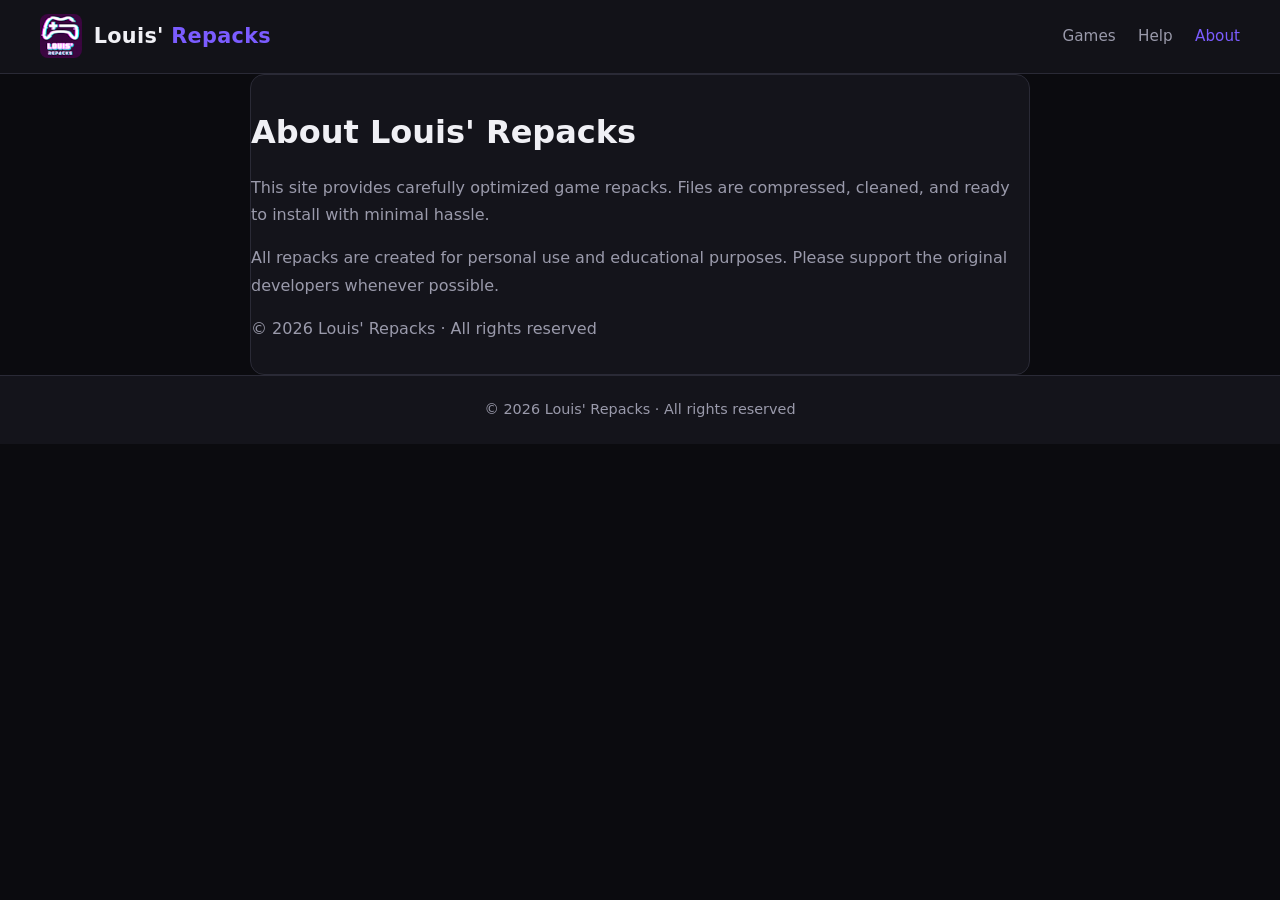
==== commit 2798674f: "Complete fix: all paths relative, no base tag, proper GitHub Pages setup - Removed all <base> tags f" ====
--- a/about/index.html
+++ b/about/index.html
@@ -4,9 +4,8 @@
   <meta charset="UTF-8">
   <meta name="viewport" content="width=device-width, initial-scale=1.0">
   <title>About – Louis' Repacks</title>
-  <base href="/louisrepacks/">
-  <link rel="preload" href="assets/css/main.css" as="style">
-  <link rel="stylesheet" href="assets/css/main.css">
+  <link rel="preload" href="../assets/css/main.css" as="style">
+  <link rel="stylesheet" href="../assets/css/main.css">
   <style>
     .about-content {
       max-width: 780px;
@@ -37,14 +36,14 @@
 <body>
   <header>
     <div class="header-inner">
-      <a href="/louisrepacks/" class="logo">
-        <img src="/louisrepacks/assets/images/logo.png" alt="Louis' Repacks">
+      <a href="../" class="logo">
+        <img src="../assets/images/logo.png" alt="Louis' Repacks">
         <div class="logo-text">Louis' <span>Repacks</span></div>
       </a>
       <nav>
-        <a href="/louisrepacks/">Games</a>
-        <a href="/louisrepacks/help/">Help</a>
-        <a href="/louisrepacks/about/" class="active">About</a>
+        <a href="../">Games</a>
+        <a href="../help/">Help</a>
+        <a href="../about/" class="active">About</a>
       </nav>
     </div>
   </header>
--- a/assets/css/main.css
+++ b/assets/css/main.css
@@ -0,0 +1,716 @@
+/* =========================================
+   Louis' Repacks - Complete Professional CSS
+   ========================================= */
+
+* {
+  margin: 0;
+  padding: 0;
+  box-sizing: border-box;
+}
+
+:root {
+  --bg: #0b0b0f;
+  --card: #14141b;
+  --card-hover: #1c1c26;
+  --text: #f0f0f5;
+  --muted: #9a9aab;
+  --accent: #7b5cff;
+  --accent-hover: #9b7fff;
+  --border: #2a2a36;
+  --success: #4ade80;
+  --radius: 14px;
+  --shadow: 0 8px 30px rgba(0, 0, 0, 0.35);
+}
+
+body {
+  font-family: system-ui, -apple-system, BlinkMacSystemFont, "Segoe UI", Roboto, sans-serif;
+  background: var(--bg);
+  color: var(--text);
+  line-height: 1.6;
+  min-height: 100vh;
+  display: flex;
+  flex-direction: column;
+}
+
+/* ========== HEADER ========== */
+header {
+  background: rgba(20, 20, 27, 0.85);
+  backdrop-filter: blur(14px);
+  border-bottom: 1px solid var(--border);
+  padding: 0.9rem 1.5rem;
+  position: sticky;
+  top: 0;
+  z-index: 100;
+}
+
+.header-inner {
+  max-width: 1200px;
+  margin: 0 auto;
+  display: flex;
+  align-items: center;
+  justify-content: space-between;
+  gap: 1rem;
+}
+
+.logo {
+  display: flex;
+  align-items: center;
+  gap: 0.75rem;
+  text-decoration: none;
+  color: var(--text);
+}
+
+.logo img {
+  height: 44px;
+  width: auto;
+  border-radius: 8px;
+}
+
+.logo-text {
+  font-size: 1.3rem;
+  font-weight: 700;
+  letter-spacing: 0.3px;
+}
+
+.logo-text span {
+  color: var(--accent);
+}
+
+nav {
+  display: flex;
+  gap: 1.4rem;
+}
+
+nav a {
+  color: var(--muted);
+  text-decoration: none;
+  font-weight: 500;
+  font-size: 0.95rem;
+  transition: color 0.2s;
+}
+
+nav a:hover,
+nav a.active {
+  color: var(--accent);
+}
+
+/* ========== MAIN ========== */
+main {
+  flex: 1;
+  max-width: 1200px;
+  margin: 0 auto;
+  padding: 2.5rem 1.5rem;
+  width: 100%;
+}
+
+.page-title {
+  font-size: 2rem;
+  font-weight: 700;
+  margin-bottom: 0.4rem;
+  letter-spacing: -0.3px;
+}
+
+.subtitle {
+  color: var(--muted);
+  font-size: 1.05rem;
+  margin-bottom: 2rem;
+}
+
+/* Search */
+.search-wrapper {
+  margin-bottom: 2rem;
+  max-width: 420px;
+}
+
+#searchInput {
+  width: 100%;
+  padding: 0.85rem 1.1rem;
+  background: var(--card);
+  border: 1px solid var(--border);
+  border-radius: 10px;
+  color: var(--text);
+  font-size: 0.95rem;
+  outline: none;
+  transition: border-color 0.2s, box-shadow 0.2s;
+}
+
+#searchInput:focus {
+  border-color: var(--accent);
+  box-shadow: 0 0 0 3px rgba(123, 92, 255, 0.15);
+}
+
+#searchInput::placeholder {
+  color: var(--muted);
+}
+
+/* ========== GAMES GRID ========== */
+.games-grid {
+  display: grid;
+  grid-template-columns: repeat(auto-fill, minmax(300px, 1fr));
+  gap: 1.5rem;
+}
+
+.game-card {
+  background: var(--card);
+  border: 1px solid var(--border);
+  border-radius: var(--radius);
+  overflow: hidden;
+  transition: transform 0.2s, border-color 0.2s, box-shadow 0.2s;
+  display: flex;
+  flex-direction: column;
+}
+
+.game-card:hover {
+  transform: translateY(-4px);
+  border-color: var(--accent);
+  box-shadow: var(--shadow);
+}
+
+.game-cover {
+  width: 100%;
+  height: 180px;
+  object-fit: cover;
+  display: block;
+  background: #1a1a22;
+}
+
+.game-cover.placeholder {
+  display: flex;
+  align-items: center;
+  justify-content: center;
+  color: #555;
+  font-size: 0.9rem;
+  height: 180px;
+}
+
+.game-body {
+  padding: 1.25rem;
+  display: flex;
+  flex-direction: column;
+  flex: 1;
+}
+
+.game-body h2 {
+  font-size: 1.15rem;
+  font-weight: 650;
+  margin-bottom: 0.5rem;
+  line-height: 1.35;
+}
+
+.game-body .desc {
+  color: var(--muted);
+  font-size: 0.92rem;
+  flex: 1;
+  margin-bottom: 1rem;
+  display: -webkit-box;
+  -webkit-line-clamp: 3;
+  -webkit-box-orient: vertical;
+  overflow: hidden;
+}
+
+.game-meta {
+  display: flex;
+  flex-wrap: wrap;
+  gap: 0.5rem;
+  margin-bottom: 1.1rem;
+}
+
+.game-meta span {
+  background: rgba(255, 255, 255, 0.05);
+  color: var(--muted);
+  padding: 0.25rem 0.65rem;
+  border-radius: 6px;
+  font-size: 0.8rem;
+}
+
+/* Buttons */
+.btn {
+  display: inline-flex;
+  align-items: center;
+  justify-content: center;
+  background: var(--accent);
+  color: white;
+  text-decoration: none;
+  padding: 0.7rem 1.2rem;
+  border-radius: 9px;
+  font-weight: 600;
+  font-size: 0.95rem;
+  border: none;
+  cursor: pointer;
+  transition: background 0.2s, transform 0.15s;
+}
+
+.btn:hover {
+  background: var(--accent-hover);
+}
+
+.btn-full {
+  width: 100%;
+}
+
+.btn-download {
+  background: var(--accent);
+  font-size: 1.05rem;
+  padding: 0.95rem 1.5rem;
+  font-weight: 600;
+}
+
+.btn-download:hover {
+  background: var(--accent-hover);
+}
+
+.btn-secondary {
+  background: transparent;
+  border: 1px solid var(--border);
+  color: var(--muted);
+}
+
+.btn-secondary:hover {
+  border-color: var(--accent);
+  color: var(--accent);
+  background: transparent;
+}
+
+/* Loading / Empty */
+.loading,
+.empty {
+  text-align: center;
+  color: var(--muted);
+  padding: 4rem 1rem;
+  font-size: 1.05rem;
+}
+
+/* ========== ABOUT ========== */
+.about-content {
+  background: var(--card);
+  border: 1px solid var(--border);
+  border-radius: var(--radius);
+  padding: 2rem;
+  max-width: 720px;
+}
+
+.about-content p {
+  margin-bottom: 1rem;
+  color: var(--muted);
+  line-height: 1.7;
+}
+
+.about-content p:last-child {
+  margin-bottom: 0;
+}
+
+/* ========== FOOTER ========== */
+footer {
+  border-top: 1px solid var(--border);
+  padding: 1.4rem 1.5rem;
+  text-align: center;
+  color: var(--muted);
+  font-size: 0.9rem;
+  background: var(--card);
+}
+
+footer a {
+  color: var(--accent);
+  text-decoration: none;
+}
+
+footer a:hover {
+  text-decoration: underline;
+}
+
+/* =========================================
+   PREVIEW PAGE
+   ========================================= */
+
+.back-link {
+  display: inline-flex;
+  align-items: center;
+  gap: 0.4rem;
+  color: var(--muted);
+  text-decoration: none;
+  font-size: 0.95rem;
+  margin-bottom: 1.5rem;
+  transition: color 0.2s;
+}
+
+.back-link:hover {
+  color: var(--accent);
+}
+
+/* Hero */
+.preview-hero {
+  position: relative;
+  border-radius: 16px;
+  overflow: hidden;
+  margin-bottom: 2rem;
+  background: var(--card);
+  border: 1px solid var(--border);
+}
+
+.hero-cover {
+  width: 100%;
+  height: 360px;
+  object-fit: cover;
+  display: block;
+}
+
+.hero-overlay {
+  position: absolute;
+  inset: 0;
+  background: linear-gradient(
+    to top,
+    rgba(11, 11, 15, 0.97) 0%,
+    rgba(11, 11, 15, 0.55) 45%,
+    transparent 100%
+  );
+  display: flex;
+  align-items: flex-end;
+  padding: 1.75rem 2rem;
+}
+
+.hero-content {
+  display: flex;
+  align-items: center;
+  gap: 1.35rem;
+}
+
+.game-icon {
+  width: 78px;
+  height: 78px;
+  border-radius: 16px;
+  object-fit: cover;
+  border: 2px solid rgba(255, 255, 255, 0.12);
+  box-shadow: 0 10px 28px rgba(0, 0, 0, 0.45);
+  flex-shrink: 0;
+}
+
+.hero-content h1 {
+  font-size: 2rem;
+  margin: 0 0 0.65rem 0;
+  line-height: 1.25;
+  font-weight: 700;
+}
+
+.hero-meta {
+  display: flex;
+  flex-wrap: wrap;
+  gap: 0.5rem;
+}
+
+.badge {
+  background: rgba(123, 92, 255, 0.18);
+  color: #c4b5fd;
+  padding: 0.28rem 0.75rem;
+  border-radius: 999px;
+  font-size: 0.85rem;
+  font-weight: 500;
+}
+
+/* Preview body layout */
+.preview-body {
+  display: grid;
+  grid-template-columns: 1fr 320px;
+  gap: 2.25rem;
+  align-items: start;
+}
+
+.preview-main h2 {
+  font-size: 1.25rem;
+  margin-bottom: 0.9rem;
+  font-weight: 650;
+}
+
+.preview-description p {
+  color: var(--muted);
+  font-size: 1.05rem;
+  line-height: 1.75;
+}
+
+/* Screenshots */
+.screenshots-section {
+  margin-top: 2.75rem;
+}
+
+.screenshots-grid {
+  display: grid;
+  grid-template-columns: repeat(auto-fill, minmax(220px, 1fr));
+  gap: 1rem;
+}
+
+.screenshot {
+  width: 100%;
+  height: 145px;
+  object-fit: cover;
+  border-radius: 10px;
+  border: 1px solid var(--border);
+  transition: transform 0.2s, border-color 0.2s;
+  cursor: pointer;
+}
+
+.screenshot:hover {
+  transform: scale(1.03);
+  border-color: var(--accent);
+}
+
+/* Sidebar */
+.preview-sidebar {
+  position: sticky;
+  top: 95px;
+}
+
+.info-card {
+  background: var(--card);
+  border: 1px solid var(--border);
+  border-radius: var(--radius);
+  padding: 1.4rem;
+  margin-bottom: 1.25rem;
+}
+
+.info-card h3 {
+  font-size: 1rem;
+  margin-bottom: 1rem;
+  font-weight: 650;
+}
+
+.info-list {
+  list-style: none;
+  padding: 0;
+  margin: 0;
+}
+
+.info-list li {
+  display: flex;
+  justify-content: space-between;
+  gap: 1rem;
+  padding: 0.6rem 0;
+  border-bottom: 1px solid var(--border);
+  font-size: 0.95rem;
+}
+
+.info-list li:last-child {
+  border-bottom: none;
+}
+
+.info-list span {
+  color: var(--muted);
+}
+
+.info-list strong {
+  color: var(--text);
+  font-weight: 600;
+  text-align: right;
+}
+
+.notes-card p {
+  color: var(--muted);
+  font-size: 0.95rem;
+  line-height: 1.65;
+  margin: 0;
+}
+
+/* Error state */
+.preview-error {
+  text-align: center;
+  padding: 5rem 1rem;
+}
+
+.preview-error h1 {
+  margin-bottom: 0.75rem;
+}
+
+.preview-error p {
+  color: var(--muted);
+  margin-bottom: 1.75rem;
+}
+
+/* ========== RESPONSIVE ========== */
+@media (max-width: 900px) {
+  .preview-body {
+    grid-template-columns: 1fr;
+  }
+
+  .preview-sidebar {
+    position: static;
+  }
+
+  .hero-cover {
+    height: 280px;
+  }
+
+  .hero-content h1 {
+    font-size: 1.55rem;
+  }
+
+  .game-icon {
+    width: 64px;
+    height: 64px;
+  }
+}
+
+/* Responsive - improved spacing */
+@media (max-width: 640px) {
+  header {
+    padding: 0.75rem 1rem;
+  }
+
+  .header-inner {
+    flex-direction: column;
+    align-items: flex-start;
+    gap: 0.75rem;
+  }
+
+  nav {
+    gap: 1.1rem;
+  }
+
+  main {
+    padding: 1.75rem 1rem 3rem;
+  }
+
+  .hero {
+    margin-bottom: 1.75rem;
+  }
+
+  .hero h1 {
+    font-size: 1.85rem;
+  }
+
+  .subtitle {
+    font-size: 1rem;
+    margin-bottom: 1.4rem;
+  }
+
+  .search-bar {
+    max-width: 100%;
+  }
+
+  .games-grid {
+    grid-template-columns: 1fr;
+    gap: 1.25rem;
+  }
+
+  .game-cover {
+    height: 170px;
+  }
+
+  .game-body {
+    padding: 1.1rem;
+  }
+
+  .about-section {
+    margin-top: 3.5rem;
+    padding-top: 2.25rem;
+  }
+
+  .about-content h2 {
+    font-size: 1.55rem;
+  }
+
+  footer {
+    padding: 1.25rem 1rem;
+  }
+}
+/* ========== LIGHTBOX / SCREENSHOT PREVIEW ========== */
+
+.lightbox {
+  position: fixed;
+  inset: 0;
+  background: rgba(0, 0, 0, 0.88);
+  display: flex;
+  align-items: center;
+  justify-content: center;
+  z-index: 1000;
+  opacity: 0;
+  visibility: hidden;
+  transition: opacity 0.25s ease, visibility 0.25s ease;
+  padding: 1.5rem;
+}
+
+.lightbox.active {
+  opacity: 1;
+  visibility: visible;
+}
+
+.lightbox-img {
+  max-width: 92vw;
+  max-height: 88vh;
+  border-radius: 12px;
+  box-shadow: 0 20px 60px rgba(0, 0, 0, 0.6);
+  object-fit: contain;
+  transform: scale(0.92);
+  transition: transform 0.25s ease;
+}
+
+.lightbox.active .lightbox-img {
+  transform: scale(1);
+}
+
+.lightbox-close {
+  position: absolute;
+  top: 1.25rem;
+  right: 1.5rem;
+  background: rgba(255, 255, 255, 0.12);
+  border: none;
+  color: white;
+  width: 42px;
+  height: 42px;
+  border-radius: 50%;
+  font-size: 1.5rem;
+  cursor: pointer;
+  display: flex;
+  align-items: center;
+  justify-content: center;
+  transition: background 0.2s;
+}
+
+.lightbox-close:hover {
+  background: rgba(255, 255, 255, 0.22);
+}
+
+.lightbox-nav {
+  position: absolute;
+  top: 50%;
+  transform: translateY(-50%);
+  background: rgba(255, 255, 255, 0.1);
+  border: none;
+  color: white;
+  width: 48px;
+  height: 48px;
+  border-radius: 50%;
+  font-size: 1.6rem;
+  cursor: pointer;
+  display: flex;
+  align-items: center;
+  justify-content: center;
+  transition: background 0.2s;
+}
+
+.lightbox-nav:hover {
+  background: rgba(255, 255, 255, 0.2);
+}
+
+.lightbox-prev {
+  left: 1.25rem;
+}
+
+.lightbox-next {
+  right: 1.25rem;
+}
+
+/* Maak screenshots klikbaar */
+.screenshot {
+  cursor: zoom-in;
+}
+.empty-title {
+  font-size: 1.25rem;
+  font-weight: 600;
+  color: var(--text);
+  margin-bottom: 0.5rem;
+}
+
+.empty-hint {
+  font-size: 0.95rem;
+  color: var(--muted);
+  max-width: 320px;
+  margin: 0 auto;
+}
--- a/assets/css/main.css
+++ b/assets/css/main.css
@@ -0,0 +1,716 @@
+/* =========================================
+   Louis' Repacks - Complete Professional CSS
+   ========================================= */
+
+* {
+  margin: 0;
+  padding: 0;
+  box-sizing: border-box;
+}
+
+:root {
+  --bg: #0b0b0f;
+  --card: #14141b;
+  --card-hover: #1c1c26;
+  --text: #f0f0f5;
+  --muted: #9a9aab;
+  --accent: #7b5cff;
+  --accent-hover: #9b7fff;
+  --border: #2a2a36;
+  --success: #4ade80;
+  --radius: 14px;
+  --shadow: 0 8px 30px rgba(0, 0, 0, 0.35);
+}
+
+body {
+  font-family: system-ui, -apple-system, BlinkMacSystemFont, "Segoe UI", Roboto, sans-serif;
+  background: var(--bg);
+  color: var(--text);
+  line-height: 1.6;
+  min-height: 100vh;
+  display: flex;
+  flex-direction: column;
+}
+
+/* ========== HEADER ========== */
+header {
+  background: rgba(20, 20, 27, 0.85);
+  backdrop-filter: blur(14px);
+  border-bottom: 1px solid var(--border);
+  padding: 0.9rem 1.5rem;
+  position: sticky;
+  top: 0;
+  z-index: 100;
+}
+
+.header-inner {
+  max-width: 1200px;
+  margin: 0 auto;
+  display: flex;
+  align-items: center;
+  justify-content: space-between;
+  gap: 1rem;
+}
+
+.logo {
+  display: flex;
+  align-items: center;
+  gap: 0.75rem;
+  text-decoration: none;
+  color: var(--text);
+}
+
+.logo img {
+  height: 44px;
+  width: auto;
+  border-radius: 8px;
+}
+
+.logo-text {
+  font-size: 1.3rem;
+  font-weight: 700;
+  letter-spacing: 0.3px;
+}
+
+.logo-text span {
+  color: var(--accent);
+}
+
+nav {
+  display: flex;
+  gap: 1.4rem;
+}
+
+nav a {
+  color: var(--muted);
+  text-decoration: none;
+  font-weight: 500;
+  font-size: 0.95rem;
+  transition: color 0.2s;
+}
+
+nav a:hover,
+nav a.active {
+  color: var(--accent);
+}
+
+/* ========== MAIN ========== */
+main {
+  flex: 1;
+  max-width: 1200px;
+  margin: 0 auto;
+  padding: 2.5rem 1.5rem;
+  width: 100%;
+}
+
+.page-title {
+  font-size: 2rem;
+  font-weight: 700;
+  margin-bottom: 0.4rem;
+  letter-spacing: -0.3px;
+}
+
+.subtitle {
+  color: var(--muted);
+  font-size: 1.05rem;
+  margin-bottom: 2rem;
+}
+
+/* Search */
+.search-wrapper {
+  margin-bottom: 2rem;
+  max-width: 420px;
+}
+
+#searchInput {
+  width: 100%;
+  padding: 0.85rem 1.1rem;
+  background: var(--card);
+  border: 1px solid var(--border);
+  border-radius: 10px;
+  color: var(--text);
+  font-size: 0.95rem;
+  outline: none;
+  transition: border-color 0.2s, box-shadow 0.2s;
+}
+
+#searchInput:focus {
+  border-color: var(--accent);
+  box-shadow: 0 0 0 3px rgba(123, 92, 255, 0.15);
+}
+
+#searchInput::placeholder {
+  color: var(--muted);
+}
+
+/* ========== GAMES GRID ========== */
+.games-grid {
+  display: grid;
+  grid-template-columns: repeat(auto-fill, minmax(300px, 1fr));
+  gap: 1.5rem;
+}
+
+.game-card {
+  background: var(--card);
+  border: 1px solid var(--border);
+  border-radius: var(--radius);
+  overflow: hidden;
+  transition: transform 0.2s, border-color 0.2s, box-shadow 0.2s;
+  display: flex;
+  flex-direction: column;
+}
+
+.game-card:hover {
+  transform: translateY(-4px);
+  border-color: var(--accent);
+  box-shadow: var(--shadow);
+}
+
+.game-cover {
+  width: 100%;
+  height: 180px;
+  object-fit: cover;
+  display: block;
+  background: #1a1a22;
+}
+
+.game-cover.placeholder {
+  display: flex;
+  align-items: center;
+  justify-content: center;
+  color: #555;
+  font-size: 0.9rem;
+  height: 180px;
+}
+
+.game-body {
+  padding: 1.25rem;
+  display: flex;
+  flex-direction: column;
+  flex: 1;
+}
+
+.game-body h2 {
+  font-size: 1.15rem;
+  font-weight: 650;
+  margin-bottom: 0.5rem;
+  line-height: 1.35;
+}
+
+.game-body .desc {
+  color: var(--muted);
+  font-size: 0.92rem;
+  flex: 1;
+  margin-bottom: 1rem;
+  display: -webkit-box;
+  -webkit-line-clamp: 3;
+  -webkit-box-orient: vertical;
+  overflow: hidden;
+}
+
+.game-meta {
+  display: flex;
+  flex-wrap: wrap;
+  gap: 0.5rem;
+  margin-bottom: 1.1rem;
+}
+
+.game-meta span {
+  background: rgba(255, 255, 255, 0.05);
+  color: var(--muted);
+  padding: 0.25rem 0.65rem;
+  border-radius: 6px;
+  font-size: 0.8rem;
+}
+
+/* Buttons */
+.btn {
+  display: inline-flex;
+  align-items: center;
+  justify-content: center;
+  background: var(--accent);
+  color: white;
+  text-decoration: none;
+  padding: 0.7rem 1.2rem;
+  border-radius: 9px;
+  font-weight: 600;
+  font-size: 0.95rem;
+  border: none;
+  cursor: pointer;
+  transition: background 0.2s, transform 0.15s;
+}
+
+.btn:hover {
+  background: var(--accent-hover);
+}
+
+.btn-full {
+  width: 100%;
+}
+
+.btn-download {
+  background: var(--accent);
+  font-size: 1.05rem;
+  padding: 0.95rem 1.5rem;
+  font-weight: 600;
+}
+
+.btn-download:hover {
+  background: var(--accent-hover);
+}
+
+.btn-secondary {
+  background: transparent;
+  border: 1px solid var(--border);
+  color: var(--muted);
+}
+
+.btn-secondary:hover {
+  border-color: var(--accent);
+  color: var(--accent);
+  background: transparent;
+}
+
+/* Loading / Empty */
+.loading,
+.empty {
+  text-align: center;
+  color: var(--muted);
+  padding: 4rem 1rem;
+  font-size: 1.05rem;
+}
+
+/* ========== ABOUT ========== */
+.about-content {
+  background: var(--card);
+  border: 1px solid var(--border);
+  border-radius: var(--radius);
+  padding: 2rem;
+  max-width: 720px;
+}
+
+.about-content p {
+  margin-bottom: 1rem;
+  color: var(--muted);
+  line-height: 1.7;
+}
+
+.about-content p:last-child {
+  margin-bottom: 0;
+}
+
+/* ========== FOOTER ========== */
+footer {
+  border-top: 1px solid var(--border);
+  padding: 1.4rem 1.5rem;
+  text-align: center;
+  color: var(--muted);
+  font-size: 0.9rem;
+  background: var(--card);
+}
+
+footer a {
+  color: var(--accent);
+  text-decoration: none;
+}
+
+footer a:hover {
+  text-decoration: underline;
+}
+
+/* =========================================
+   PREVIEW PAGE
+   ========================================= */
+
+.back-link {
+  display: inline-flex;
+  align-items: center;
+  gap: 0.4rem;
+  color: var(--muted);
+  text-decoration: none;
+  font-size: 0.95rem;
+  margin-bottom: 1.5rem;
+  transition: color 0.2s;
+}
+
+.back-link:hover {
+  color: var(--accent);
+}
+
+/* Hero */
+.preview-hero {
+  position: relative;
+  border-radius: 16px;
+  overflow: hidden;
+  margin-bottom: 2rem;
+  background: var(--card);
+  border: 1px solid var(--border);
+}
+
+.hero-cover {
+  width: 100%;
+  height: 360px;
+  object-fit: cover;
+  display: block;
+}
+
+.hero-overlay {
+  position: absolute;
+  inset: 0;
+  background: linear-gradient(
+    to top,
+    rgba(11, 11, 15, 0.97) 0%,
+    rgba(11, 11, 15, 0.55) 45%,
+    transparent 100%
+  );
+  display: flex;
+  align-items: flex-end;
+  padding: 1.75rem 2rem;
+}
+
+.hero-content {
+  display: flex;
+  align-items: center;
+  gap: 1.35rem;
+}
+
+.game-icon {
+  width: 78px;
+  height: 78px;
+  border-radius: 16px;
+  object-fit: cover;
+  border: 2px solid rgba(255, 255, 255, 0.12);
+  box-shadow: 0 10px 28px rgba(0, 0, 0, 0.45);
+  flex-shrink: 0;
+}
+
+.hero-content h1 {
+  font-size: 2rem;
+  margin: 0 0 0.65rem 0;
+  line-height: 1.25;
+  font-weight: 700;
+}
+
+.hero-meta {
+  display: flex;
+  flex-wrap: wrap;
+  gap: 0.5rem;
+}
+
+.badge {
+  background: rgba(123, 92, 255, 0.18);
+  color: #c4b5fd;
+  padding: 0.28rem 0.75rem;
+  border-radius: 999px;
+  font-size: 0.85rem;
+  font-weight: 500;
+}
+
+/* Preview body layout */
+.preview-body {
+  display: grid;
+  grid-template-columns: 1fr 320px;
+  gap: 2.25rem;
+  align-items: start;
+}
+
+.preview-main h2 {
+  font-size: 1.25rem;
+  margin-bottom: 0.9rem;
+  font-weight: 650;
+}
+
+.preview-description p {
+  color: var(--muted);
+  font-size: 1.05rem;
+  line-height: 1.75;
+}
+
+/* Screenshots */
+.screenshots-section {
+  margin-top: 2.75rem;
+}
+
+.screenshots-grid {
+  display: grid;
+  grid-template-columns: repeat(auto-fill, minmax(220px, 1fr));
+  gap: 1rem;
+}
+
+.screenshot {
+  width: 100%;
+  height: 145px;
+  object-fit: cover;
+  border-radius: 10px;
+  border: 1px solid var(--border);
+  transition: transform 0.2s, border-color 0.2s;
+  cursor: pointer;
+}
+
+.screenshot:hover {
+  transform: scale(1.03);
+  border-color: var(--accent);
+}
+
+/* Sidebar */
+.preview-sidebar {
+  position: sticky;
+  top: 95px;
+}
+
+.info-card {
+  background: var(--card);
+  border: 1px solid var(--border);
+  border-radius: var(--radius);
+  padding: 1.4rem;
+  margin-bottom: 1.25rem;
+}
+
+.info-card h3 {
+  font-size: 1rem;
+  margin-bottom: 1rem;
+  font-weight: 650;
+}
+
+.info-list {
+  list-style: none;
+  padding: 0;
+  margin: 0;
+}
+
+.info-list li {
+  display: flex;
+  justify-content: space-between;
+  gap: 1rem;
+  padding: 0.6rem 0;
+  border-bottom: 1px solid var(--border);
+  font-size: 0.95rem;
+}
+
+.info-list li:last-child {
+  border-bottom: none;
+}
+
+.info-list span {
+  color: var(--muted);
+}
+
+.info-list strong {
+  color: var(--text);
+  font-weight: 600;
+  text-align: right;
+}
+
+.notes-card p {
+  color: var(--muted);
+  font-size: 0.95rem;
+  line-height: 1.65;
+  margin: 0;
+}
+
+/* Error state */
+.preview-error {
+  text-align: center;
+  padding: 5rem 1rem;
+}
+
+.preview-error h1 {
+  margin-bottom: 0.75rem;
+}
+
+.preview-error p {
+  color: var(--muted);
+  margin-bottom: 1.75rem;
+}
+
+/* ========== RESPONSIVE ========== */
+@media (max-width: 900px) {
+  .preview-body {
+    grid-template-columns: 1fr;
+  }
+
+  .preview-sidebar {
+    position: static;
+  }
+
+  .hero-cover {
+    height: 280px;
+  }
+
+  .hero-content h1 {
+    font-size: 1.55rem;
+  }
+
+  .game-icon {
+    width: 64px;
+    height: 64px;
+  }
+}
+
+/* Responsive - improved spacing */
+@media (max-width: 640px) {
+  header {
+    padding: 0.75rem 1rem;
+  }
+
+  .header-inner {
+    flex-direction: column;
+    align-items: flex-start;
+    gap: 0.75rem;
+  }
+
+  nav {
+    gap: 1.1rem;
+  }
+
+  main {
+    padding: 1.75rem 1rem 3rem;
+  }
+
+  .hero {
+    margin-bottom: 1.75rem;
+  }
+
+  .hero h1 {
+    font-size: 1.85rem;
+  }
+
+  .subtitle {
+    font-size: 1rem;
+    margin-bottom: 1.4rem;
+  }
+
+  .search-bar {
+    max-width: 100%;
+  }
+
+  .games-grid {
+    grid-template-columns: 1fr;
+    gap: 1.25rem;
+  }
+
+  .game-cover {
+    height: 170px;
+  }
+
+  .game-body {
+    padding: 1.1rem;
+  }
+
+  .about-section {
+    margin-top: 3.5rem;
+    padding-top: 2.25rem;
+  }
+
+  .about-content h2 {
+    font-size: 1.55rem;
+  }
+
+  footer {
+    padding: 1.25rem 1rem;
+  }
+}
+/* ========== LIGHTBOX / SCREENSHOT PREVIEW ========== */
+
+.lightbox {
+  position: fixed;
+  inset: 0;
+  background: rgba(0, 0, 0, 0.88);
+  display: flex;
+  align-items: center;
+  justify-content: center;
+  z-index: 1000;
+  opacity: 0;
+  visibility: hidden;
+  transition: opacity 0.25s ease, visibility 0.25s ease;
+  padding: 1.5rem;
+}
+
+.lightbox.active {
+  opacity: 1;
+  visibility: visible;
+}
+
+.lightbox-img {
+  max-width: 92vw;
+  max-height: 88vh;
+  border-radius: 12px;
+  box-shadow: 0 20px 60px rgba(0, 0, 0, 0.6);
+  object-fit: contain;
+  transform: scale(0.92);
+  transition: transform 0.25s ease;
+}
+
+.lightbox.active .lightbox-img {
+  transform: scale(1);
+}
+
+.lightbox-close {
+  position: absolute;
+  top: 1.25rem;
+  right: 1.5rem;
+  background: rgba(255, 255, 255, 0.12);
+  border: none;
+  color: white;
+  width: 42px;
+  height: 42px;
+  border-radius: 50%;
+  font-size: 1.5rem;
+  cursor: pointer;
+  display: flex;
+  align-items: center;
+  justify-content: center;
+  transition: background 0.2s;
+}
+
+.lightbox-close:hover {
+  background: rgba(255, 255, 255, 0.22);
+}
+
+.lightbox-nav {
+  position: absolute;
+  top: 50%;
+  transform: translateY(-50%);
+  background: rgba(255, 255, 255, 0.1);
+  border: none;
+  color: white;
+  width: 48px;
+  height: 48px;
+  border-radius: 50%;
+  font-size: 1.6rem;
+  cursor: pointer;
+  display: flex;
+  align-items: center;
+  justify-content: center;
+  transition: background 0.2s;
+}
+
+.lightbox-nav:hover {
+  background: rgba(255, 255, 255, 0.2);
+}
+
+.lightbox-prev {
+  left: 1.25rem;
+}
+
+.lightbox-next {
+  right: 1.25rem;
+}
+
+/* Maak screenshots klikbaar */
+.screenshot {
+  cursor: zoom-in;
+}
+.empty-title {
+  font-size: 1.25rem;
+  font-weight: 600;
+  color: var(--text);
+  margin-bottom: 0.5rem;
+}
+
+.empty-hint {
+  font-size: 0.95rem;
+  color: var(--muted);
+  max-width: 320px;
+  margin: 0 auto;
+}
